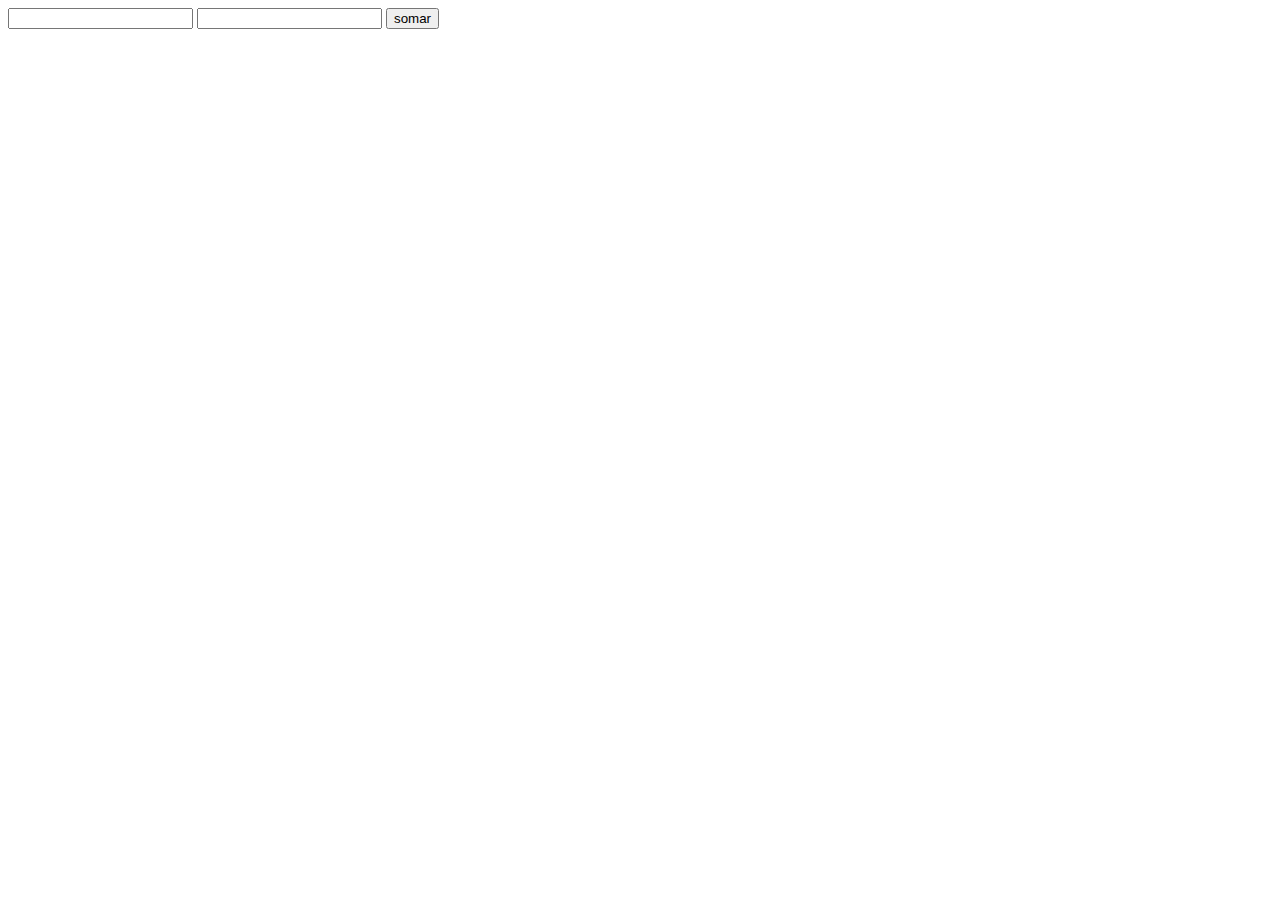
==== teste5.html @ ffa18c4b "meio 5" ====
<!DOCTYPE html>
<html lang="en">

<head>
    <meta charset="UTF-8">
    <meta name="viewport" content="width=device-width, initial-scale=1.0">
    <title>Document</title>
    <link rel="stylesheet" href="estilo-exemplo5.css">
</head>

<body>
    <div class="painel">
        <section class="cabecalho">
            <input type="number" class="entrada">
            <input type="number" class="entrada">
            <button>somar</button>
        </section>
        <main class="corpo">
            <div id="resp"></div>
        </main>
    </div>
    <script>
        var num1 = ;
        var num2 = ;
        var soma = num1 + num2;
        document.getElementById("resp").innerHTML = `${num1} + ${num2} = ${soma}`;
    </script>
</body>

</html>
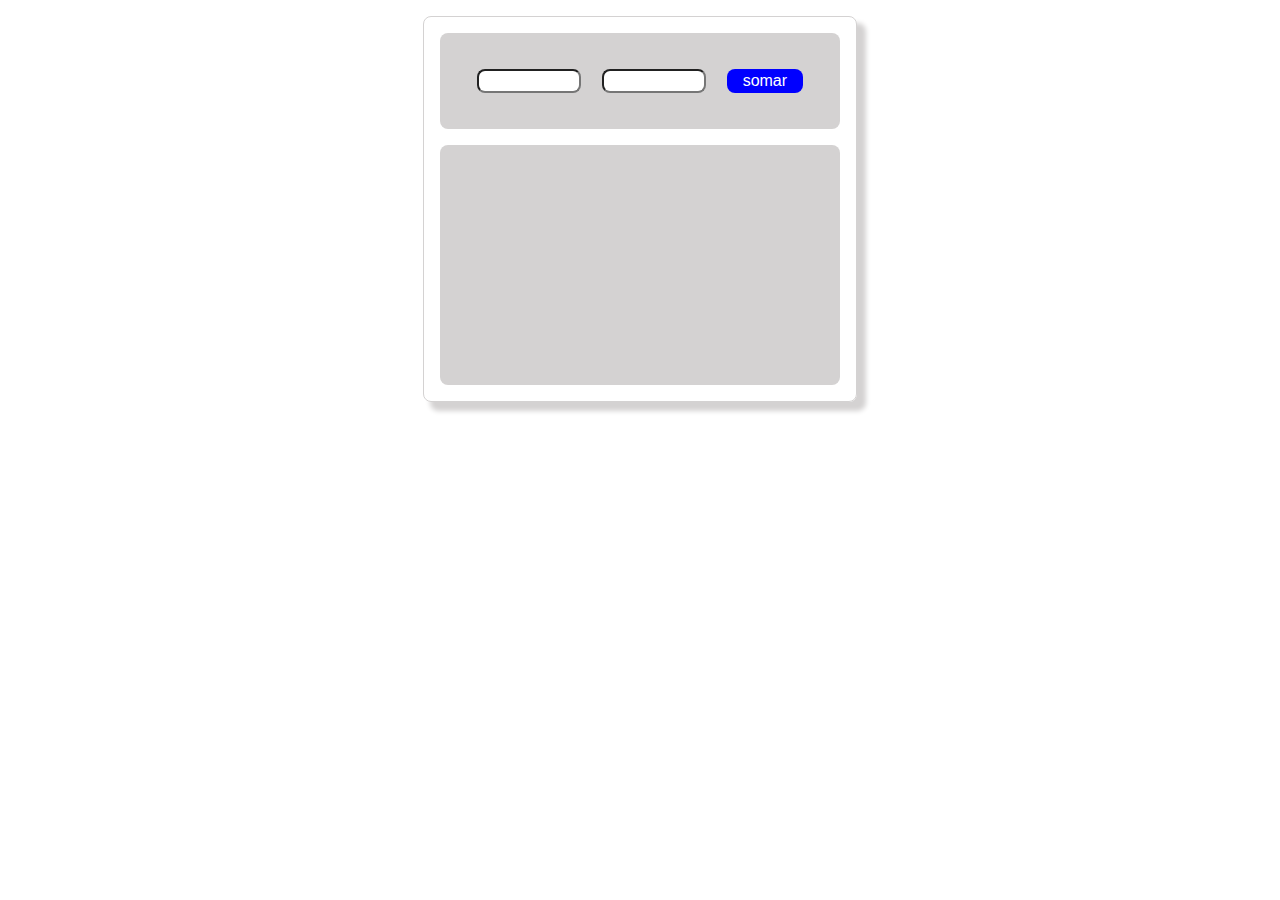
==== commit bd88a1ab: "Teste 5 feito" ====
--- a/teste5.html
+++ b/teste5.html
@@ -1,29 +1,34 @@
 <!DOCTYPE html>
-<html lang="en">
+<html lang="pt-br">
 
 <head>
     <meta charset="UTF-8">
     <meta name="viewport" content="width=device-width, initial-scale=1.0">
-    <title>Document</title>
+    <title>Exemplo</title>
     <link rel="stylesheet" href="estilo-exemplo5.css">
 </head>
 
 <body>
     <div class="painel">
         <section class="cabecalho">
-            <input type="number" class="entrada">
-            <input type="number" class="entrada">
-            <button>somar</button>
+            <input type="number" id="numero1" class="entrada">
+            <input type="number" id="numero2" class="entrada">
+            <button onclick="somar()">somar</button>
         </section>
         <main class="corpo">
             <div id="resp"></div>
         </main>
     </div>
+
     <script>
-        var num1 = ;
-        var num2 = ;
+        function somar(){
+        var num1 = parseInt(numero1.value);
+        var num2 = parseInt(numero2.value);
+
         var soma = num1 + num2;
+
         document.getElementById("resp").innerHTML = `${num1} + ${num2} = ${soma}`;
+        }
     </script>
 </body>
 
--- a/estilo-exemplo5.css
+++ b/estilo-exemplo5.css
@@ -0,0 +1,57 @@
+* {
+    font-size: 16px;
+    font-family: 'Segoe UI', Tahoma, Geneva, Verdana, sans-serif;
+}
+
+.painel {
+    border: 1px solid #d4d2d2;
+    padding: 1rem;
+    border-radius: .5rem;
+    width: 25rem;
+    height: 22rem;
+    margin: 1rem auto;
+    box-shadow: .5rem .5rem .3rem .01rem #d4d2d2;
+}
+
+.cabecalho,
+.corpo {
+    background-color: #d4d2d2;
+    padding: 1rem;
+    color: #787373;
+    font-weight: bolder;
+    width: 23rem;
+    border-radius: .5rem;
+}
+
+.cabecalho {
+    height: 4rem;
+    margin-bottom: 1rem;
+    display: flex;
+    justify-content: space-evenly;
+    align-items: center;
+}
+
+.entrada {
+    width: 6rem;
+    border-radius: .5rem;
+}
+
+.corpo {
+    height: 13rem;
+}
+
+#resp {
+    width: 23rem;
+    height: 20rem;
+    border-radius: .5rem;
+}
+button{
+    background-color: blue;
+    color: white;
+    border: none;
+    padding: .2rem 1rem;
+    border-radius: .5rem;
+}
+button:hover {
+    background-color: blue;
+}
